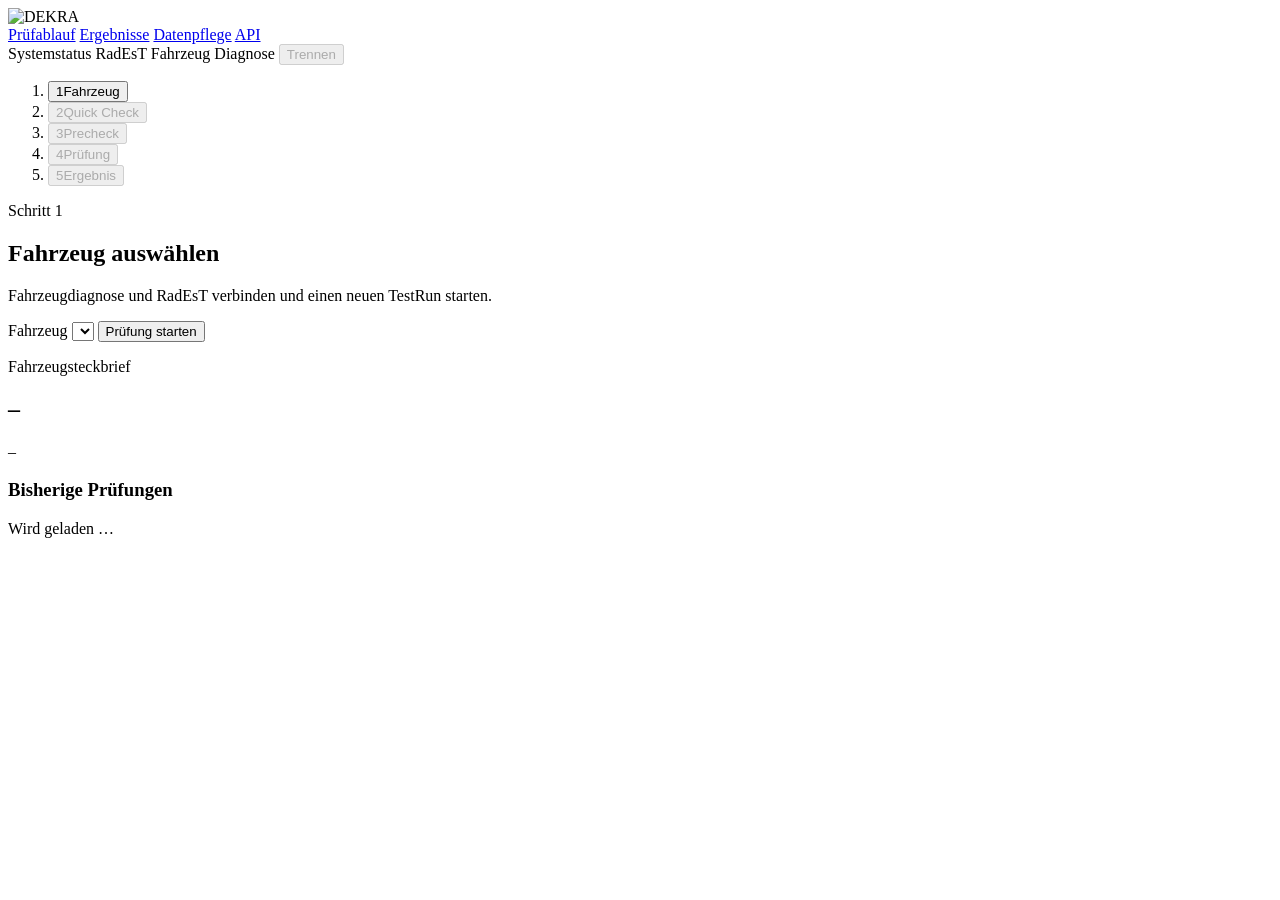
==== web/templates/index.html @ e672eb10 "Pruefoberflaeche: Fahrzeugsteckbrief in Schritt 1 und Vergleichswerte im Precheck Schritt 1 zeigt ne" ====
<!DOCTYPE html>
<html lang="de">
<head>
    <meta charset="UTF-8">
    <meta name="viewport" content="width=device-width, initial-scale=1">
    <title>Radar Testsystem</title>
    <link rel="stylesheet" href="/static/style.css">
    <script src="/static/system_time.js" defer></script>
    <script src="/static/chart_tooltip.js" defer></script>
    <script src="/static/test.js" defer></script>
</head>
<body class="test-app">
    <header class="app-header">
        <div class="header-main">
            <div class="app-title"><img class="dekra-logo" src="/static/images/dekra-logo.svg" alt="DEKRA"></div>
            <div class="session-summary" aria-live="polite" hidden>
                <span id="headerVehicle">Kein Fahrzeug</span>
                <span class="summary-divider">|</span>
                <span id="headerTestRun">Kein TestRun</span>
                <span class="summary-divider">|</span>
                <span id="headerConnection" class="connection-label"><i></i>Nicht verbunden</span>
            </div>
            <nav class="utility-nav" aria-label="Weitere Bereiche">
                <a class="active" href="/">Prüfablauf</a>
                <a href="/results">Ergebnisse</a>
                <a href="/database">Datenpflege</a>
                <a href="/docs">API</a>
            </nav>
        </div>
        <div class="system-strip">
            <span>Systemstatus</span>
            <span class="system-indicator" id="radestIndicator"><i></i>RadEsT</span>
            <span class="system-indicator" id="vehicleIndicator"><i></i>Fahrzeug</span>
            <span class="system-indicator" id="diagnosisIndicator"><i></i>Diagnose</span>
            <button id="disconnectButton" class="header-action" type="button" disabled>Trennen</button>
        </div>
    </header>

    <main class="workflow-shell">
        <ol class="stepper" aria-label="Prüffortschritt">
            <li data-step="1" class="active"><button type="button"><span>1</span>Fahrzeug</button></li>
            <li data-step="2" class="locked"><button type="button" disabled><span>2</span>Quick Check</button></li>
            <li data-step="3" class="locked"><button type="button" disabled><span>3</span>Precheck</button></li>
            <li data-step="4" class="locked"><button type="button" disabled><span>4</span>Prüfung</button></li>
            <li data-step="5" class="locked"><button type="button" disabled><span>5</span>Ergebnis</button></li>
        </ol>

        <p id="error" class="app-message error-message" role="alert"></p>
        <p id="appMessage" class="app-message" role="status"></p>

        <section id="screenVehicle" class="workflow-screen workbench-screen">
            <div class="screen-heading">
                <div><p class="eyebrow">Schritt 1</p><h1>Fahrzeug auswählen</h1><p>Fahrzeugdiagnose und RadEsT verbinden und einen neuen TestRun starten.</p></div>
            </div>
            <div class="vehicle-layout">
            <div class="vehicle-main">
            <div class="selection-panel">
                <label for="vehicle">Fahrzeug</label>
                <select id="vehicle">__VEHICLE_OPTIONS__</select>
                <button id="connectButton" class="primary large-action" type="button">Prüfung starten</button>
            </div>
            <div id="connectionResult" class="result-panel" hidden>
                <h2>Verbindungsprüfung</h2>
                <div class="check-list">
                    <div id="checkRadest" class="check-row"><i></i><span>RadEsT verbunden</span></div>
                    <div id="checkDiagnosis" class="check-row"><i></i><span>Fahrzeugdiagnose verbunden</span></div>
                    <div id="checkSignals" class="check-row"><i></i><span id="signals">Messsignale werden geprüft</span></div>
                </div>
                <div class="screen-actions"><span></span><button id="toQuickCheckButton" class="primary" type="button">Weiter zum Quick Check</button></div>
            </div>
            </div>
            <aside class="vehicle-profile" aria-live="polite">
                <p class="eyebrow">Fahrzeugsteckbrief</p>
                <h2 id="profileName">–</h2>
                <p id="profileMeta" class="profile-meta">–</p>
                <div id="profileEcus" class="profile-ecus"></div>
                <div class="profile-history">
                    <h3>Bisherige Prüfungen</h3>
                    <div id="profileHistory" class="profile-facts"><p class="profile-empty">Wird geladen …</p></div>
                </div>
            </aside>
            </div>
        </section>

        <section id="screenQuickCheck" class="workflow-screen" hidden>
            <div class="screen-heading"><div><p class="eyebrow">Schritt 2</p><h1>Fahrzeug Quick Check</h1><p>Steuergeräteidentifikation und Fehlerspeicher vor der Radarprüfung erfassen.</p></div></div>
            <button id="quickCheckButton" class="primary large-action" type="button">Quick Check starten</button>
            <div id="quickCheckResult" class="result-panel" hidden>
                <div id="quickCheckSummary" class="result-banner"></div>
                <div class="result-columns">
                    <article>
                        <div class="section-title"><h2>Steuergeräteidentifikation</h2><span id="identificationStatus" class="status-pill">–</span></div>
                        <div id="identificationList" class="table-scroll"></div>
                    </article>
                    <article>
                        <div class="section-title"><h2>Fehlerspeicher</h2><span id="dtcStatus" class="status-pill">–</span></div>
                        <div id="dtcList"></div>
                    </article>
                </div>
            </div>
            <div class="screen-actions"><button class="secondary" data-go-step="1" type="button">Zurück</button><button id="toPrecheckButton" class="primary" type="button" disabled>Weiter zum Precheck</button></div>
        </section>

        <section id="screenPrecheck" class="workflow-screen" hidden>
            <div class="screen-heading"><div><p class="eyebrow">Schritt 3</p><h1>RadEsT Precheck</h1><p>Aktuelle RadEsT-Messwerte erfassen und im TestRun dokumentieren.</p></div></div>
            <div class="precheck-actions">
                <button id="precheckButton" class="primary large-action" type="button">Precheck starten</button>
                <button id="skipPrecheckButton" class="secondary" type="button">Precheck überspringen</button>
            </div>
            <div id="precheckProgress" class="precheck-progress" aria-live="polite">
                <div data-precheck-phase="polarization"><span>1</span><p><strong>Polarisation</strong><small>Ausrichtung der Radarwelle, die der RadEsT empfängt</small><em data-last-value="polarization"></em></p></div>
                <div data-precheck-phase="frequency"><span>2</span><p><strong>Frequenzerkennung</strong><small>Sendefrequenzbereich des Fahrzeugradars</small><em data-last-value="frequency_range"></em></p></div>
                <div data-precheck-phase="power"><span>3</span><p><strong>Leistungsmessung</strong><small>Empfangsleistung am RadEsT</small><em data-last-value="power"></em></p></div>
            </div>
            <p id="precheckLastInfo" class="precheck-last-info"></p>
            <div id="precheckResult" class="result-panel" hidden>
                <div id="precheckSummary" class="result-banner"></div>
                <div class="metric-grid compact">
                    <div class="metric-card"><span>Verbindung</span><strong id="precheckConnection">–</strong></div>
                    <div class="metric-card"><span>Frequenzbereich</span><strong id="frequency">–</strong></div>
                    <div class="metric-card"><span>Polarisation</span><strong id="polarization">–</strong></div>
                    <div class="metric-card"><span>Empfangsleistung</span><strong id="power">–</strong></div>
                </div>
            </div>
            <div class="screen-actions"><button class="secondary" data-go-step="2" type="button">Zurück</button><button id="toTestsButton" class="primary" type="button" disabled>Weiter zur Prüfung</button></div>
        </section>

        <section id="screenTests" class="workflow-screen workbench-screen" hidden>
            <div class="screen-heading"><div><p class="eyebrow">Schritt 4</p><h1>Prüfung auswählen</h1><p>Die nächste Messung wird dem aktuellen TestRun hinzugefügt.</p></div></div>
            <fieldset class="test-mode-selector">
                <legend>Prüfart</legend>
                <label><input type="radio" name="testMode" id="chooseStatic" value="static" checked> Statisch</label>
                <label><input type="radio" name="testMode" id="chooseDynamic" value="dynamic"> Dynamisch</label>
            </fieldset>
            <div class="test-type-grid">
                <article class="test-type-card">
                    <div><p class="eyebrow">Konstantes Ziel</p><h2>Statische Messung</h2><p>Definiertes Radarziel bei konstanter Distanz.</p></div>
                    <div class="parameter-grid static-parameter-grid">
                        <label for="distanceInput">Distanz <span>m</span><input id="distanceInput" type="number" value="15.0" step="0.1" min="0.1"></label>
                    </div>
                    <button id="staticRcsLimitsButton" class="secondary" type="button">RCS-Grenzen ermitteln</button>
                    <div id="staticRcsPanel" class="rcs-limit-panel" hidden>
                        <div class="rcs-limit-values">
                            <div><span>Polarisation</span><strong id="staticRcsPolarization">–</strong></div>
                            <div><span>EIRP</span><strong id="staticRcsEirp">–</strong></div>
                            <div><span>RCS-Bereich</span><strong id="staticRcsRange">–</strong></div>
                        </div>
                        <label for="staticRcsInput">RCS festlegen <span>dBsm</span><input id="staticRcsInput" type="number" step="0.1"></label>
                        <button id="staticButton" class="primary" type="button">Statische Messung starten</button>
                    </div>
                </article>
                <article class="test-type-card">
                    <div><p class="eyebrow">Bewegtes Ziel</p><h2>Dynamische Messung</h2><p>Radarziel zwischen zwei Distanzen bewegen.</p></div>
                    <div class="parameter-grid">
                        <label for="dynamicStartDistanceInput">Startdistanz <span>m</span><input id="dynamicStartDistanceInput" type="number" value="5.0" step="0.1" min="0.1"></label>
                        <label for="dynamicEndDistanceInput">Enddistanz <span>m</span><input id="dynamicEndDistanceInput" type="number" value="15.0" step="0.1" min="0.1"></label>
                        <label for="dynamicVelocityInput">Geschwindigkeit <span>km/h</span><input id="dynamicVelocityInput" type="number" value="2" step="0.1" min="0.1"></label>
                        <label for="dynamicRcsModeInput">RCS-Verhalten <span>im Szenario</span><select id="dynamicRcsModeInput"><option value="0" selected>Konstante RCS</option><option value="1">Variable RCS / konstante Ausgangsleistung</option></select></label>
                    </div>
                    <button id="dynamicRcsLimitsButton" class="secondary" type="button">RCS-Grenzen ermitteln</button>
                    <div id="dynamicRcsPanel" class="rcs-limit-panel" hidden>
                        <div class="rcs-limit-values">
                            <div><span>Polarisation</span><strong id="dynamicRcsPolarization">–</strong></div>
                            <div><span>EIRP</span><strong id="dynamicRcsEirp">–</strong></div>
                            <div><span>RCS-Bereich</span><strong id="dynamicRcsRange">–</strong></div>
                        </div>
                        <label for="dynamicRcsInput">RCS festlegen <span>dBsm</span><input id="dynamicRcsInput" type="number" step="0.1"></label>
                        <button id="dynamicButton" class="primary" type="button">Dynamische Messung starten</button>
                    </div>
                </article>
            </div>
            <div class="screen-actions"><button class="secondary" data-go-step="3" type="button">Zurück</button><span></span></div>
        </section>

        <section id="screenMeasurement" class="workflow-screen measurement-screen" hidden>
            <div class="screen-heading">
                <div><p class="eyebrow">Messung läuft</p><h1 id="measurementTitle">Messung</h1><p id="measurementDescription">–</p></div>
                <span id="measurementState" class="live-badge"><i></i>Live</span>
            </div>
            <div class="metric-grid live-metrics">
                <div class="metric-card primary-metric"><span>RadEsT Soll</span><strong><b id="radestDistance">–</b> m</strong></div>
                <div class="metric-card primary-metric"><span>Fahrzeugdistanz</span><strong><b id="vehicleDistance">–</b> m</strong></div>
                <div class="metric-card primary-metric"><span>Abweichung</span><strong><b id="distanceError">–</b> m</strong></div>
            </div>
            <div class="measurement-layout">
                <article class="chart-card">
                    <div class="section-title"><h2>Distanzverlauf</h2><span>RadEsT / Fahrzeug</span></div>
                    <canvas id="liveChart" width="900" height="320" aria-label="Live-Distanzverlauf"></canvas>
                </article>
                <article class="detail-card">
                    <h2>Messstatus</h2>
                    <dl class="measurement-details">
                        <div><dt>Phase</dt><dd id="scenarioPhase">–</dd></div>
                        <div><dt>attSet (Start)</dt><dd id="radestAttSet">–</dd></div>
                        <div><dt>Fortschritt</dt><dd id="scenarioProgress">–</dd></div>
                        <div><dt>Gesamtdauer</dt><dd><span id="scenarioDuration">–</span> s</dd></div>
                        <div><dt>Messzeit</dt><dd><span id="measurementElapsed">–</span> s</dd></div>
                        <div><dt>Winkel</dt><dd id="angle">–</dd></div>
                        <div><dt>Relativgeschwindigkeit</dt><dd id="relativeSpeed">–</dd></div>
                        <div><dt>Relativbeschleunigung</dt><dd id="relativeAcceleration">–</dd></div>
                    </dl>
                </article>
            </div>
            <span id="requestedDistance" hidden>–</span><span id="scenarioStatus" hidden>–</span>
            <button id="stopButton" class="danger large-action stop-action" type="button">Messung stoppen</button>
        </section>

        <section id="screenResult" class="workflow-screen" hidden>
            <div class="screen-heading"><div><p class="eyebrow">Schritt 5</p><h1>Ergebnis</h1><p id="resultHeadline">Messung abgeschlossen.</p></div><span id="resultStatus" class="status-pill">Abgeschlossen</span></div>
            <div class="result-panel">
                <div class="result-context">
                    <div><span>Fahrzeug</span><strong id="resultVehicle">–</strong></div>
                    <div><span>TestRun</span><strong id="resultRun">–</strong></div>
                    <div><span>Prüfung</span><strong id="resultType">–</strong></div>
                    <div><span>Parameter</span><strong id="resultParameters">–</strong></div>
                </div>
                <div class="metric-grid compact">
                    <div class="metric-card"><span>Messdauer</span><strong id="resultDuration">–</strong></div>
                    <div class="metric-card"><span>Messpunkte</span><strong id="resultSamples">–</strong></div>
                    <div class="metric-card"><span>Mittlere abs. Abweichung</span><strong id="resultMeanError">–</strong></div>
                    <div class="metric-card"><span>Maximale abs. Abweichung</span><strong id="resultMaxError">–</strong></div>
                </div>
                <article class="chart-card result-chart-card">
                    <div class="section-title"><h2>Vollständiger Distanzverlauf</h2><span>gesamte Messung · RadEsT / Fahrzeug</span></div>
                    <canvas id="resultChart" width="1000" height="360" aria-label="Vollständiger Distanzverlauf der Messung"></canvas>
                </article>
                <div class="log-output"><span>Logdatei</span><code id="logFile">–</code></div>
            </div>
            <div class="screen-actions result-actions">
                <button id="repeatButton" class="secondary" type="button">Messung wiederholen</button>
                <button id="moreMeasurementButton" class="primary" type="button">Weitere Messung</button>
                <button id="finishRunButton" class="finish-button" type="button">TestRun abschließen</button>
            </div>
        </section>
    </main>
</body>
</html>
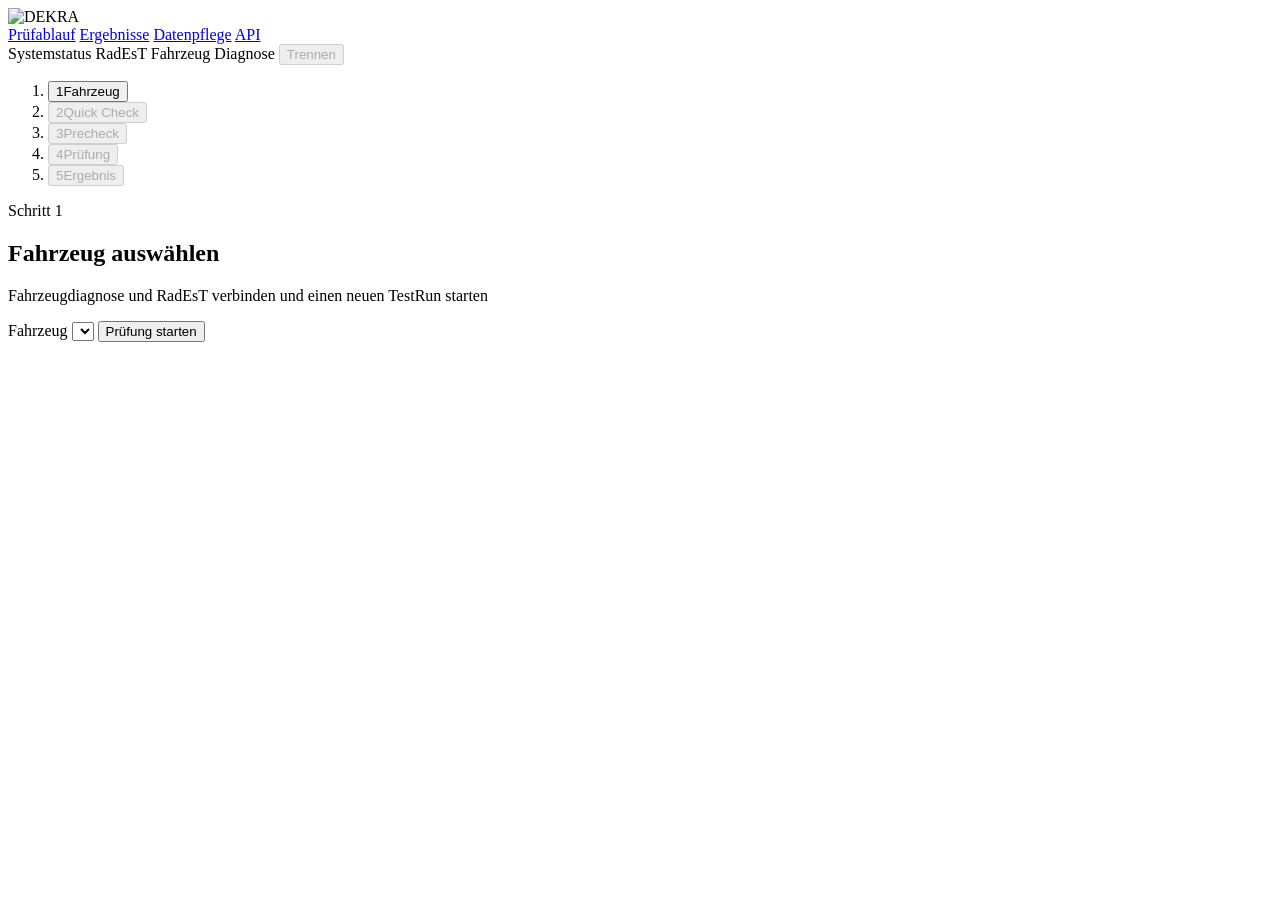
==== commit af9b72fb: "Weboberfläche nach unslop überarbeitet (Prüfablauf, Ergebnisse, Datenpflege) - style.css neu aufgeba" ====
--- a/web/templates/index.html
+++ b/web/templates/index.html
@@ -50,10 +50,8 @@
 
         <section id="screenVehicle" class="workflow-screen workbench-screen">
             <div class="screen-heading">
-                <div><p class="eyebrow">Schritt 1</p><h1>Fahrzeug auswählen</h1><p>Fahrzeugdiagnose und RadEsT verbinden und einen neuen TestRun starten.</p></div>
-            </div>
-            <div class="vehicle-layout">
-            <div class="vehicle-main">
+                <div><p class="eyebrow">Schritt 1</p><h1>Fahrzeug auswählen</h1><p>Fahrzeugdiagnose und RadEsT verbinden und einen neuen TestRun starten</p></div>
+            </div>
             <div class="selection-panel">
                 <label for="vehicle">Fahrzeug</label>
                 <select id="vehicle">__VEHICLE_OPTIONS__</select>
@@ -68,22 +66,10 @@
                 </div>
                 <div class="screen-actions"><span></span><button id="toQuickCheckButton" class="primary" type="button">Weiter zum Quick Check</button></div>
             </div>
-            </div>
-            <aside class="vehicle-profile" aria-live="polite">
-                <p class="eyebrow">Fahrzeugsteckbrief</p>
-                <h2 id="profileName">–</h2>
-                <p id="profileMeta" class="profile-meta">–</p>
-                <div id="profileEcus" class="profile-ecus"></div>
-                <div class="profile-history">
-                    <h3>Bisherige Prüfungen</h3>
-                    <div id="profileHistory" class="profile-facts"><p class="profile-empty">Wird geladen …</p></div>
-                </div>
-            </aside>
-            </div>
         </section>
 
         <section id="screenQuickCheck" class="workflow-screen" hidden>
-            <div class="screen-heading"><div><p class="eyebrow">Schritt 2</p><h1>Fahrzeug Quick Check</h1><p>Steuergeräteidentifikation und Fehlerspeicher vor der Radarprüfung erfassen.</p></div></div>
+            <div class="screen-heading"><div><p class="eyebrow">Schritt 2</p><h1>Fahrzeug Quick Check</h1><p>Steuergeräteidentifikation und Fehlerspeicher vor der Radarprüfung erfassen</p></div></div>
             <button id="quickCheckButton" class="primary large-action" type="button">Quick Check starten</button>
             <div id="quickCheckResult" class="result-panel" hidden>
                 <div id="quickCheckSummary" class="result-banner"></div>
@@ -102,17 +88,16 @@
         </section>
 
         <section id="screenPrecheck" class="workflow-screen" hidden>
-            <div class="screen-heading"><div><p class="eyebrow">Schritt 3</p><h1>RadEsT Precheck</h1><p>Aktuelle RadEsT-Messwerte erfassen und im TestRun dokumentieren.</p></div></div>
+            <div class="screen-heading"><div><p class="eyebrow">Schritt 3</p><h1>RadEsT Precheck</h1><p>Aktuelle RadEsT-Messwerte erfassen und im TestRun dokumentieren</p></div></div>
             <div class="precheck-actions">
                 <button id="precheckButton" class="primary large-action" type="button">Precheck starten</button>
                 <button id="skipPrecheckButton" class="secondary" type="button">Precheck überspringen</button>
             </div>
-            <div id="precheckProgress" class="precheck-progress" aria-live="polite">
-                <div data-precheck-phase="polarization"><span>1</span><p><strong>Polarisation</strong><small>Ausrichtung der Radarwelle, die der RadEsT empfängt</small><em data-last-value="polarization"></em></p></div>
-                <div data-precheck-phase="frequency"><span>2</span><p><strong>Frequenzerkennung</strong><small>Sendefrequenzbereich des Fahrzeugradars</small><em data-last-value="frequency_range"></em></p></div>
-                <div data-precheck-phase="power"><span>3</span><p><strong>Leistungsmessung</strong><small>Empfangsleistung am RadEsT</small><em data-last-value="power"></em></p></div>
-            </div>
-            <p id="precheckLastInfo" class="precheck-last-info"></p>
+            <div id="precheckProgress" class="precheck-progress" aria-live="polite" hidden>
+                <div data-precheck-phase="polarization"><span>1</span><strong>Polarisation</strong></div>
+                <div data-precheck-phase="frequency"><span>2</span><strong>Frequenzerkennung</strong></div>
+                <div data-precheck-phase="power"><span>3</span><strong>Leistungsmessung</strong></div>
+            </div>
             <div id="precheckResult" class="result-panel" hidden>
                 <div id="precheckSummary" class="result-banner"></div>
                 <div class="metric-grid compact">
@@ -126,7 +111,7 @@
         </section>
 
         <section id="screenTests" class="workflow-screen workbench-screen" hidden>
-            <div class="screen-heading"><div><p class="eyebrow">Schritt 4</p><h1>Prüfung auswählen</h1><p>Die nächste Messung wird dem aktuellen TestRun hinzugefügt.</p></div></div>
+            <div class="screen-heading"><div><p class="eyebrow">Schritt 4</p><h1>Prüfung auswählen</h1><p>Die nächste Messung wird dem aktuellen TestRun hinzugefügt</p></div></div>
             <fieldset class="test-mode-selector">
                 <legend>Prüfart</legend>
                 <label><input type="radio" name="testMode" id="chooseStatic" value="static" checked> Statisch</label>
@@ -134,7 +119,7 @@
             </fieldset>
             <div class="test-type-grid">
                 <article class="test-type-card">
-                    <div><p class="eyebrow">Konstantes Ziel</p><h2>Statische Messung</h2><p>Definiertes Radarziel bei konstanter Distanz.</p></div>
+                    <div><p class="eyebrow">Konstantes Ziel</p><h2>Statische Messung</h2><p>Definiertes Radarziel bei konstanter Distanz</p></div>
                     <div class="parameter-grid static-parameter-grid">
                         <label for="distanceInput">Distanz <span>m</span><input id="distanceInput" type="number" value="15.0" step="0.1" min="0.1"></label>
                     </div>
@@ -150,7 +135,7 @@
                     </div>
                 </article>
                 <article class="test-type-card">
-                    <div><p class="eyebrow">Bewegtes Ziel</p><h2>Dynamische Messung</h2><p>Radarziel zwischen zwei Distanzen bewegen.</p></div>
+                    <div><p class="eyebrow">Bewegtes Ziel</p><h2>Dynamische Messung</h2><p>Radarziel zwischen zwei Distanzen bewegen</p></div>
                     <div class="parameter-grid">
                         <label for="dynamicStartDistanceInput">Startdistanz <span>m</span><input id="dynamicStartDistanceInput" type="number" value="5.0" step="0.1" min="0.1"></label>
                         <label for="dynamicEndDistanceInput">Enddistanz <span>m</span><input id="dynamicEndDistanceInput" type="number" value="15.0" step="0.1" min="0.1"></label>
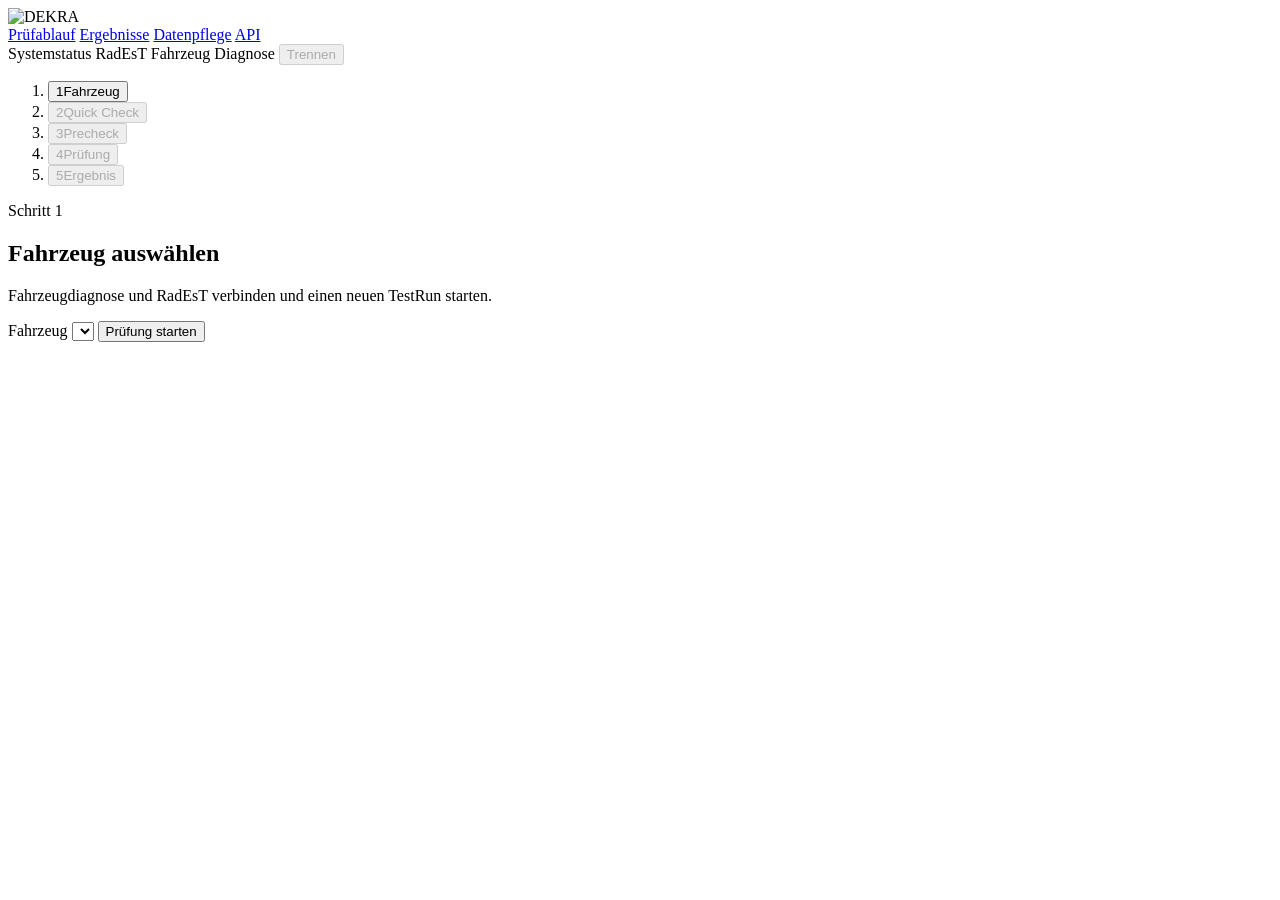
==== commit 3850bc22: "Weißes DEKRA-Logo im Header, ruhigeres Fahrzeugdetail - Header aller drei Seiten nutzt eine weiße Lo" ====
--- a/web/templates/index.html
+++ b/web/templates/index.html
@@ -12,7 +12,7 @@
 <body class="test-app">
     <header class="app-header">
         <div class="header-main">
-            <div class="app-title"><img class="dekra-logo" src="/static/images/dekra-logo.svg" alt="DEKRA"></div>
+            <div class="app-title"><img class="dekra-logo" src="/static/images/dekra-logo-weiss.svg" alt="DEKRA"></div>
             <div class="session-summary" aria-live="polite" hidden>
                 <span id="headerVehicle">Kein Fahrzeug</span>
                 <span class="summary-divider">|</span>
@@ -50,7 +50,7 @@
 
         <section id="screenVehicle" class="workflow-screen workbench-screen">
             <div class="screen-heading">
-                <div><p class="eyebrow">Schritt 1</p><h1>Fahrzeug auswählen</h1><p>Fahrzeugdiagnose und RadEsT verbinden und einen neuen TestRun starten</p></div>
+                <div><p class="eyebrow">Schritt 1</p><h1>Fahrzeug auswählen</h1><p>Fahrzeugdiagnose und RadEsT verbinden und einen neuen TestRun starten.</p></div>
             </div>
             <div class="selection-panel">
                 <label for="vehicle">Fahrzeug</label>
@@ -69,7 +69,7 @@
         </section>
 
         <section id="screenQuickCheck" class="workflow-screen" hidden>
-            <div class="screen-heading"><div><p class="eyebrow">Schritt 2</p><h1>Fahrzeug Quick Check</h1><p>Steuergeräteidentifikation und Fehlerspeicher vor der Radarprüfung erfassen</p></div></div>
+            <div class="screen-heading"><div><p class="eyebrow">Schritt 2</p><h1>Fahrzeug Quick Check</h1><p>Steuergeräteidentifikation und Fehlerspeicher vor der Radarprüfung erfassen.</p></div></div>
             <button id="quickCheckButton" class="primary large-action" type="button">Quick Check starten</button>
             <div id="quickCheckResult" class="result-panel" hidden>
                 <div id="quickCheckSummary" class="result-banner"></div>
@@ -88,7 +88,7 @@
         </section>
 
         <section id="screenPrecheck" class="workflow-screen" hidden>
-            <div class="screen-heading"><div><p class="eyebrow">Schritt 3</p><h1>RadEsT Precheck</h1><p>Aktuelle RadEsT-Messwerte erfassen und im TestRun dokumentieren</p></div></div>
+            <div class="screen-heading"><div><p class="eyebrow">Schritt 3</p><h1>RadEsT Precheck</h1><p>Aktuelle RadEsT-Messwerte erfassen und im TestRun dokumentieren.</p></div></div>
             <div class="precheck-actions">
                 <button id="precheckButton" class="primary large-action" type="button">Precheck starten</button>
                 <button id="skipPrecheckButton" class="secondary" type="button">Precheck überspringen</button>
@@ -111,7 +111,7 @@
         </section>
 
         <section id="screenTests" class="workflow-screen workbench-screen" hidden>
-            <div class="screen-heading"><div><p class="eyebrow">Schritt 4</p><h1>Prüfung auswählen</h1><p>Die nächste Messung wird dem aktuellen TestRun hinzugefügt</p></div></div>
+            <div class="screen-heading"><div><p class="eyebrow">Schritt 4</p><h1>Prüfung auswählen</h1><p>Die nächste Messung wird dem aktuellen TestRun hinzugefügt.</p></div></div>
             <fieldset class="test-mode-selector">
                 <legend>Prüfart</legend>
                 <label><input type="radio" name="testMode" id="chooseStatic" value="static" checked> Statisch</label>
@@ -119,7 +119,7 @@
             </fieldset>
             <div class="test-type-grid">
                 <article class="test-type-card">
-                    <div><p class="eyebrow">Konstantes Ziel</p><h2>Statische Messung</h2><p>Definiertes Radarziel bei konstanter Distanz</p></div>
+                    <div><p class="eyebrow">Konstantes Ziel</p><h2>Statische Messung</h2><p>Definiertes Radarziel bei konstanter Distanz.</p></div>
                     <div class="parameter-grid static-parameter-grid">
                         <label for="distanceInput">Distanz <span>m</span><input id="distanceInput" type="number" value="15.0" step="0.1" min="0.1"></label>
                     </div>
@@ -135,7 +135,7 @@
                     </div>
                 </article>
                 <article class="test-type-card">
-                    <div><p class="eyebrow">Bewegtes Ziel</p><h2>Dynamische Messung</h2><p>Radarziel zwischen zwei Distanzen bewegen</p></div>
+                    <div><p class="eyebrow">Bewegtes Ziel</p><h2>Dynamische Messung</h2><p>Radarziel zwischen zwei Distanzen bewegen.</p></div>
                     <div class="parameter-grid">
                         <label for="dynamicStartDistanceInput">Startdistanz <span>m</span><input id="dynamicStartDistanceInput" type="number" value="5.0" step="0.1" min="0.1"></label>
                         <label for="dynamicEndDistanceInput">Enddistanz <span>m</span><input id="dynamicEndDistanceInput" type="number" value="15.0" step="0.1" min="0.1"></label>
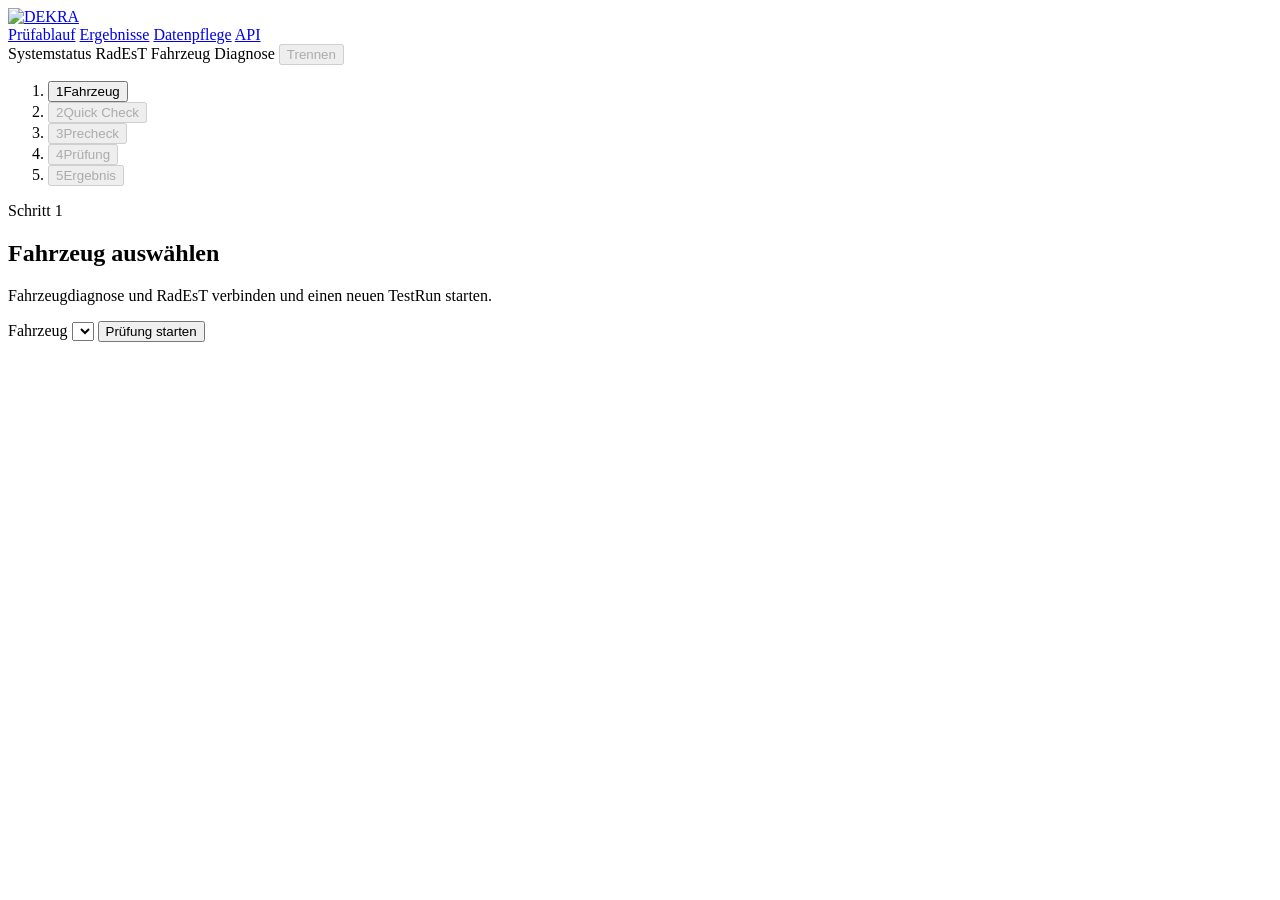
==== commit 1ab17614: "Weboberfläche an DEKRA Corporate Design Richtlinie 04|07.2026 anpassen - Noto Sans lokal eingebunden" ====
--- a/web/templates/index.html
+++ b/web/templates/index.html
@@ -4,6 +4,7 @@
     <meta charset="UTF-8">
     <meta name="viewport" content="width=device-width, initial-scale=1">
     <title>Radar Testsystem</title>
+    <link rel="icon" type="image/svg+xml" href="/static/images/dekra-bildmarke.svg">
     <link rel="stylesheet" href="/static/style.css">
     <script src="/static/system_time.js" defer></script>
     <script src="/static/chart_tooltip.js" defer></script>
@@ -12,7 +13,7 @@
 <body class="test-app">
     <header class="app-header">
         <div class="header-main">
-            <div class="app-title"><img class="dekra-logo" src="/static/images/dekra-logo-weiss.svg" alt="DEKRA"></div>
+            <a class="app-title" href="/" aria-label="DEKRA – zur Startseite"><img class="dekra-logo" src="/static/images/dekra-logo-weiss.svg" alt="DEKRA"></a>
             <div class="session-summary" aria-live="polite" hidden>
                 <span id="headerVehicle">Kein Fahrzeug</span>
                 <span class="summary-divider">|</span>
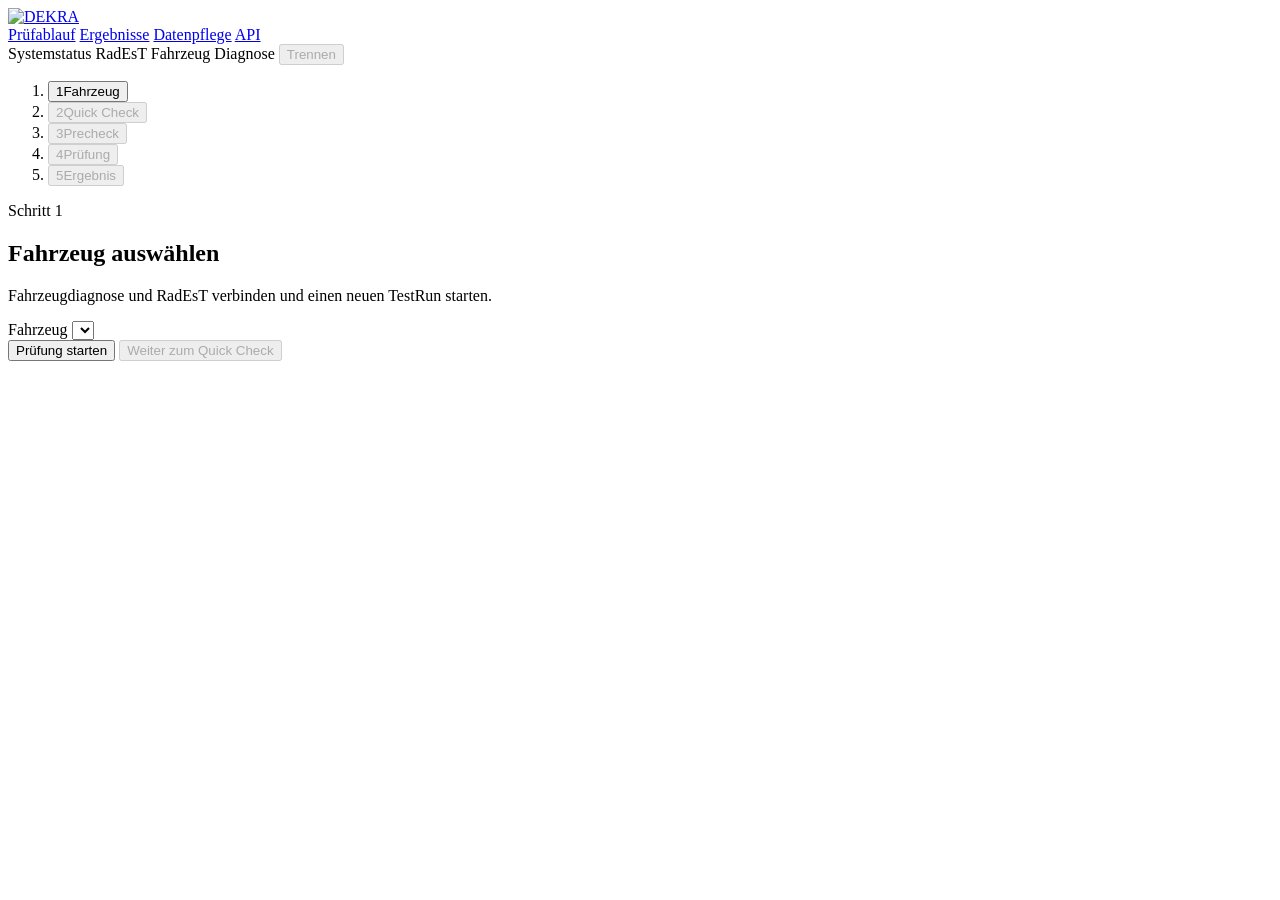
==== commit df962615: "Prüfablauf: Hauptaktion an fester Stelle unter der Überschrift In Fahrzeug, Quick Check und Precheck" ====
--- a/web/templates/index.html
+++ b/web/templates/index.html
@@ -56,7 +56,10 @@
             <div class="selection-panel">
                 <label for="vehicle">Fahrzeug</label>
                 <select id="vehicle">__VEHICLE_OPTIONS__</select>
-                <button id="connectButton" class="primary large-action" type="button">Prüfung starten</button>
+                <div class="step-actions">
+                    <button id="connectButton" class="primary large-action step-start" type="button">Prüfung starten</button>
+                    <button id="toQuickCheckButton" class="primary large-action step-next" type="button" disabled>Weiter zum Quick Check</button>
+                </div>
             </div>
             <div id="connectionResult" class="result-panel" hidden>
                 <h2>Verbindungsprüfung</h2>
@@ -65,13 +68,16 @@
                     <div id="checkDiagnosis" class="check-row"><i></i><span>Fahrzeugdiagnose verbunden</span></div>
                     <div id="checkSignals" class="check-row"><i></i><span id="signals">Messsignale werden geprüft</span></div>
                 </div>
-                <div class="screen-actions"><span></span><button id="toQuickCheckButton" class="primary" type="button">Weiter zum Quick Check</button></div>
             </div>
         </section>
 
         <section id="screenQuickCheck" class="workflow-screen" hidden>
             <div class="screen-heading"><div><p class="eyebrow">Schritt 2</p><h1>Fahrzeug Quick Check</h1><p>Steuergeräteidentifikation und Fehlerspeicher vor der Radarprüfung erfassen.</p></div></div>
-            <button id="quickCheckButton" class="primary large-action" type="button">Quick Check starten</button>
+            <div class="step-actions">
+                <button id="quickCheckButton" class="primary large-action step-start" type="button">Quick Check starten</button>
+                <button id="toPrecheckButton" class="primary large-action step-next" type="button" disabled>Weiter zum Precheck</button>
+                <button class="secondary step-back" data-go-step="1" type="button">Zurück</button>
+            </div>
             <div id="quickCheckResult" class="result-panel" hidden>
                 <div id="quickCheckSummary" class="result-banner"></div>
                 <div class="result-columns">
@@ -85,14 +91,15 @@
                     </article>
                 </div>
             </div>
-            <div class="screen-actions"><button class="secondary" data-go-step="1" type="button">Zurück</button><button id="toPrecheckButton" class="primary" type="button" disabled>Weiter zum Precheck</button></div>
         </section>
 
         <section id="screenPrecheck" class="workflow-screen" hidden>
             <div class="screen-heading"><div><p class="eyebrow">Schritt 3</p><h1>RadEsT Precheck</h1><p>Aktuelle RadEsT-Messwerte erfassen und im TestRun dokumentieren.</p></div></div>
-            <div class="precheck-actions">
-                <button id="precheckButton" class="primary large-action" type="button">Precheck starten</button>
+            <div class="step-actions precheck-actions">
+                <button id="precheckButton" class="primary large-action step-start" type="button">Precheck starten</button>
+                <button id="toTestsButton" class="primary large-action step-next" type="button" disabled>Weiter zur Prüfung</button>
                 <button id="skipPrecheckButton" class="secondary" type="button">Precheck überspringen</button>
+                <button class="secondary step-back" data-go-step="2" type="button">Zurück</button>
             </div>
             <div id="precheckProgress" class="precheck-progress" aria-live="polite" hidden>
                 <div data-precheck-phase="polarization"><span>1</span><strong>Polarisation</strong></div>
@@ -108,7 +115,6 @@
                     <div class="metric-card"><span>Empfangsleistung</span><strong id="power">–</strong></div>
                 </div>
             </div>
-            <div class="screen-actions"><button class="secondary" data-go-step="2" type="button">Zurück</button><button id="toTestsButton" class="primary" type="button" disabled>Weiter zur Prüfung</button></div>
         </section>
 
         <section id="screenTests" class="workflow-screen workbench-screen" hidden>
